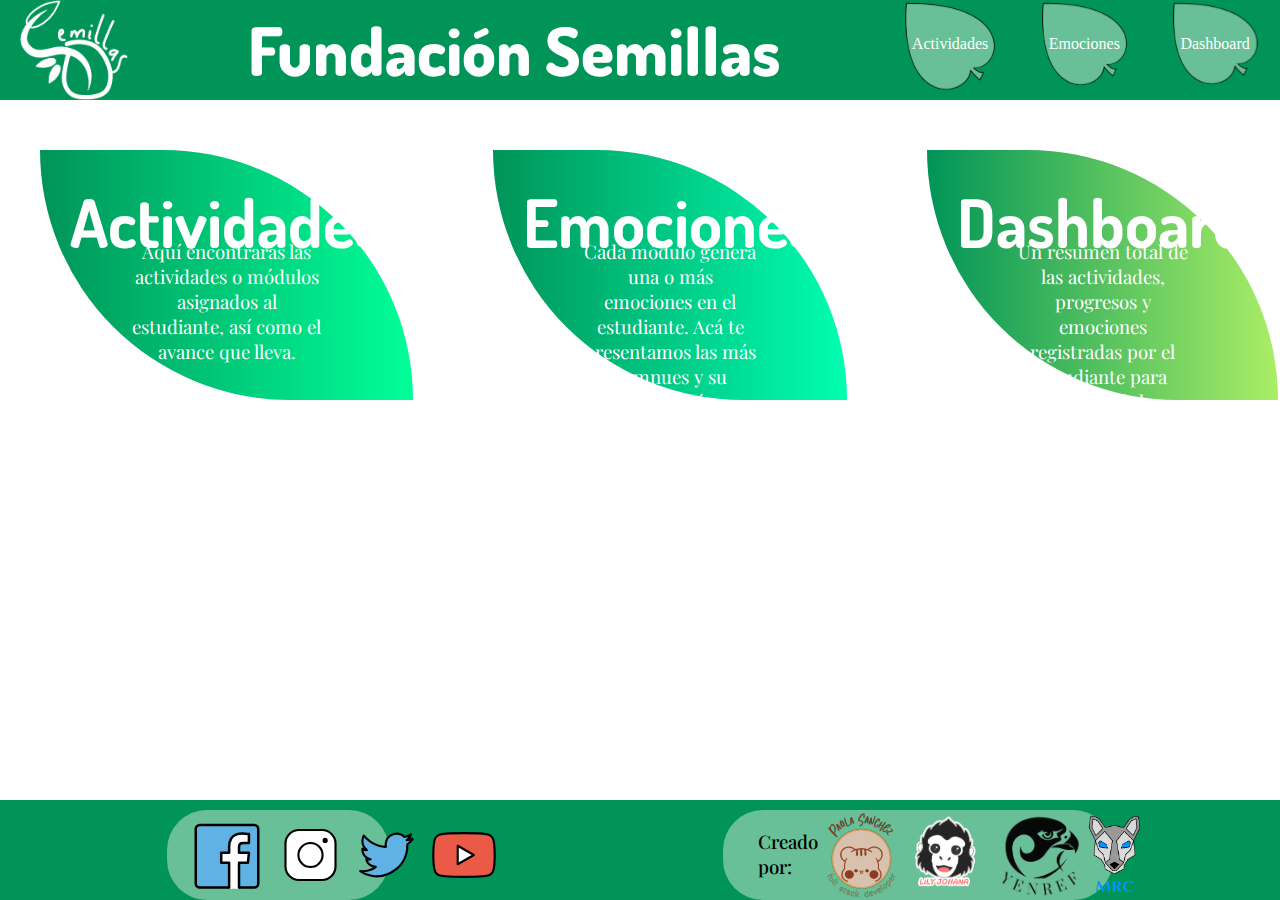
==== index.html @ 8a399e90 "animaciones" ====
<!DOCTYPE html>
<html lang="en">
<head>
    <meta charset="UTF-8">
    <meta http-equiv="X-UA-Compatible" content="IE=edge">
    <meta name="viewport" content="width=device-width, initial-scale=1.0">
    <title>fundacionsemillas</title>
    
    <link rel="stylesheet" href="./estilos/styles.css"/>

    <link rel="preconnect" href="https://fonts.googleapis.com">
<link rel="preconnect" href="https://fonts.gstatic.com" crossorigin>

<!-- Fuentes -->
<link href="https://fonts.googleapis.com/css2?family=Dosis:wght@200;300;400;500;600;700;800&family=Playfair+Display:ital,wght@0,400;0,500;0,600;0,700;0,800;0,900;1,400;1,500;1,600;1,700;1,800;1,900&display=swap" rel="stylesheet">

</head>
<body>
    <section class="container container-01">
        <header class="header-01">
            <div class="logo-home">
                <img src="img/logoSWhite.png"/>
            </div>

            <p class="fundasemillas">Fundación Semillas</p>

            <div class="acceso-1 tareas-1">
                <a href="#"><p class="nav-btn" id="nav-btn-01">Actividades</p></a>
            </div>   
            <div class="acceso-1 emociones-1">
                <a href="#"><p class="nav-btn" id="nav-btn-02">Emociones</p></a>    
            </div>
            <div class="acceso-1 dashboard-1">
                <a href="#"><p class="nav-btn" id="nav-btn-03">Dashboard</p></a>    
            </div>
        </header>

        <section class="contenido">
            <div class="tareas-01">
                <h1>Actividades</h1>
                <p>
                    Aquí encontrarás las actividades o módulos asignados al estudiante, así como el avance que lleva.
                </p>
            </div>
            <div class="emociones-01">
                <h1>Emociones</h1>
                <p>
                    Cada módulo genera una o más emociones en el estudiante. Acá te presentamos las más comnues y su descripción.
                </p>
            </div>
            <div class="dashboard-01">
                <h1>Dashboard</h1>
                <p>
                    Un resumen total de las actividades, progresos y emociones registradas por el estudiante para cada módulo.
                </p>
            </div>
        </section>
    

        <footer class="footer-01">
            <div class="social">
                <img src="/img/facebook (2).svg" />
                <img src="/img/instagram.svg" width="40%"/>
                <img src="/img/twiter.svg" width="40%"/>
                <img src="/img/youtube.svg" width="40%"/>
            </div>
            
            <div class="creators">
                <p class="creators-text">Creado por:</p>
                <br>
                <img src="/img/logo-paola.png">
                <img src="/img/logo-lily.png">
                <img src="/img/logo-ferney.png">
                <img src="/img/logo-ricardo.png">
            </div>
        </footer>
    </section>    
</body>
</html>
---- estilos/styles.css ----
/* Para llamar la fuente:

    font-family: 'Dosis', sans-serif;

    font-family: 'Playfair Display', serif;
*/



/* Responsive tablet inicio */
@media screen and (max-width: 500px) and (orientation: portrait) {
    body {
        background-color: #ffffff;
        margin: 0px;
        padding: 0px;
    }

    .container {
        display: flex;
        flex-direction: column;
    }

    h1 {
        font-family: 'Dosis', sans-serif;
        font-size: 16pt;
        color: #ffffff;
    }

    .header-01 {
        display: flex;
        background-color: #009458;
        width: 100%;
        height: 70px;
        flex-direction: row;
        justify-content: flex-start;
    }

    .logo-home {
        display: flex;
        /* border: black solid 2px; */
        margin: 0px;
        
    }

    .fundasemillas {
        visibility: hidden;
        display: inline-block;
        position: relative;
        /* border: black solid 2px; */
        margin: auto 0px;
        font-family: 'Dosis', sans-serif;
        justify-self: center;
        color: #ffffff;
        font-size: 10pt;
        font-weight: 800;
    }

    .acceso-1 {
        display: flexbox;
        background-image: url('/img/hoja.svg');
        background-repeat: no-repeat;
        background-size: contain;
    }

    a>.nav-btn {
        display: flex;
        margin: 0px;
        font-family: 'Dosis', sans-serif;/*esto lo modifico lily */
        font-weight: 400;
        color: #ffffff;
        text-align: center;
        padding: 35px auto 5px auto;
    }

    #nav-btn-01 {
        display: flex;
        position: relative;
        text-align: center;
        align-self: center;
        margin: 20px 10px 0px 10px;/*esto lo modifico lily */
        font-size: 8pt;
    }
    
    #nav-btn-02 {
        display: flex;
        position: relative;
        text-align: center;
        align-self: center;
        margin: 20px 10px 0px 10px;/*esto lo modifico lily */
        font-size: 8pt;
    }
    
    #nav-btn-03 {
        display: flex;
        position: relative;
        text-align: center;
        align-self: center;
        margin: 20px 10px 0px 10px;/*esto lo modifico lily */
        font-size: 8pt;
    }
    
    .tareas-1 {
        display: flex;
        /* background-color: red;
        border: black solid 2px; */
        margin: 0px;
    }

    .emociones-1 {
        display: flex;
        /* background-color: blue;
        border: black solid 2px; */
        margin: 0px;
    }

    .dashboard-1 {
        display: flex;
        /* background-color: yellow;
        border: black solid 2px; */
        margin: 0px;
    }

    .contenido {
        width: 100%;
        display: flex;
        position: relative;
        flex-direction: column;
        margin: 100px auto 100px auto;
        justify-content: space-between;
    }

    .tareas-01,
    .emociones-01,
    .dashboard-01 {
        text-align: center;
        padding: 2px
    }

    .tareas-01 {
        display: block;
        width: 300px;
        height: 150px;
        padding: 0px 10px;
        margin: 30px auto 30px auto;
        border-bottom-left-radius: 150px;
        border-top-right-radius: 150px;
        border-color: solid black 2px;
        background: linear-gradient(to right, #009458, #00FF99);
    }

    .emociones-01 {
        display: block;
        width: 300px;
        height: 150px;
        padding: 0px 10px;
        margin: 30px auto 30px auto;
        border-bottom-left-radius: 150px;
        border-top-right-radius: 150px;
        border-color: solid black 2px;
        background: linear-gradient(to right, #009458, #00ffb2);
    }

    .dashboard-01 {
        display: block;
        width: 300px;
        height: 150px;
        padding: 0px 10px;
        margin: 30px auto 30px auto;
        border-bottom-left-radius: 150px;
        border-top-right-radius: 150px;
        border-color: solid black 2px;
        background: linear-gradient(to right, #009458, #aaee66);
    }

    .tareas-01>p {
        text-align: center;
        color: #ffffff;
        font-family: 'Playfair Display', serif;
        margin: -10px 20px;
        font-size: 9pt;
    }

    .emociones-01>p {
        text-align: center;
        color: #ffffff;
        font-family: 'Playfair Display', serif;
        margin: -10px 20px;
        font-size: 9pt;
    }

    .dashboard-01>p {
        text-align: center;
        color: #ffffff;
        font-family: 'Playfair Display', serif;
        margin: -10px 20px;
        font-size: 9pt;
    }

    .footer-01 {
        display: block;
        position: relative;
        /* justify-content: flex-end;
        justify-self: flex-end; */
        background-color: #009458;
        width: 100%;
        height: 140px;
        flex-direction: row;
        justify-content: center;
        margin: 10px auto 10px auto;
        padding: 5px auto;
    }

    .social {
        display: flex;
        flex-direction: row;
        position: relative;
        background-color: #009458;
        height: 60px;
        justify-content: space-between;
        background-color: #69BF97;
        width: 60%;
        border-radius: 25px;
        margin: 10px auto;
        padding: 0px 10px;
    }

    .creators {
        display: flex;
        flex-direction: row;
        position: relative;
        background-color: #009458;
        height: 60px;
        justify-content: space-between;
        background-color: #69BF97;
        width: 60%;
        border-radius: 25px;
        margin: 10px auto;
        padding: 0px 25px;
    }

    .creators-text {
        font-family: 'Playfair Display', serif;
        font-size: 10pt;
        font-weight: 300;
    }
}

/* Responsive mobile fin */

/* Responsive tablet inicio */
@media screen and (min-width: 600px) and (max-width: 900px) {
    body {
        background-color: #ffffff;
        margin: 0px;
        padding: 0px;
    }

    .container {
        display: flex;
        flex-direction: column;
    }

    h1 {
        font-family: 'Dosis', sans-serif;
        font-size: 30pt;
        color: #ffffff;
    }

    .header-01 {
        display: flex;
        z-index: 8;/*esto lo coloco lily */
        position: fixed;/*esto lo coloco lily */
        background-color: #009458;
        width: 100%;
        height: 90px;
        flex-direction: row;
        justify-content: flex-start;
        
    }

    .logo-home {
        display: flex;
        /* border: black solid 2px; */
        margin: 0px;
    }

    .fundasemillas {
        visibility: visible;
        display: inline-block;
        position: relative;
        /* border: black solid 2px; */
        /* margin: auto 5px; */
        font-family: 'Dosis', sans-serif;
        justify-self: center;
        color: #ffffff;
        font-size: 28pt;
        font-weight: 800;
        margin: auto 5px;
    }

    .acceso-1 {
        display: flexbox;
        background-image: url('/img/hoja.svg');
        background-repeat: no-repeat;
        background-size: contain;
    }

    a>.nav-btn {
        display: flex;
        margin: 0px;
        font-size: 'Dosis', sans-serif;
        font-weight: 400;
        color: #ffffff;
        text-align: center;
        padding: 45px auto 5px auto;
    }

    #nav-btn-01 {
        display: flex;
        position: relative;
        text-align: center;
        align-self: center;
        margin: 35px 10px 0px 10px;
        font-size: 12pt;
    }
    
    #nav-btn-02 {
        display: flex;
        position: relative;
        text-align: center;
        align-self: center;
        margin: 35px 10px 0px 10px;
        font-size: 12pt;
    }
    
    #nav-btn-03 {
        display: flex;
        position: relative;
        text-align: center;
        align-self: center;
        margin: 35px 10px 0px 10px;
        font-size: 12pt;
    }
    
    .tareas-1 {
        display: flex;
        /* background-color: red;
        border: black solid 2px; */
        margin: 0px;
    }

    .emociones-1 {
        display: flex;
        /* background-color: blue;
        border: black solid 2px; */
        margin: 0px;
    }

    .dashboard-1 {
        display: flex;
        /* background-color: yellow;
        border: black solid 2px; */
        margin: 0px;
    }

    .contenido {
        width: 100%;
        display: flex;
        position: relative;
        flex-direction: column;
        margin: 150px auto 150px auto;
        justify-content: space-between;
    }

    .tareas-01,
    .emociones-01,
    .dashboard-01 {
        text-align: center;
        padding: 2px
    }

    .tareas-01 {
        display: block;
        width: 400px;
        height: 200px;
        padding: 0px 10px;
        margin: 30px auto 30px auto;
        border-bottom-left-radius: 200px;
        border-top-right-radius: 200px;
        border-color: solid black 2px;
        background: linear-gradient(to right, #009458, #00FF99);
    }

    .emociones-01 {
        display: block;
        width: 400px;
        height: 200px;
        padding: 0px 10px;
        margin: 30px auto 30px auto;
        border-bottom-left-radius: 200px;
        border-top-right-radius: 200px;
        border-color: solid black 2px;
        background: linear-gradient(to right, #009458, #00ffb2);
    }

    .dashboard-01 {
        display: block;
        width: 400px;
        height: 200px;
        padding: 0px 10px;
        margin: 30px auto 30px auto;
        border-bottom-left-radius: 200px;
        border-top-right-radius: 200px;
        border-color: solid black 2px;
        background: linear-gradient(to right, #009458, #aaee66);
    }

    .tareas-01>p {
        text-align: center;
        color: #ffffff;
        font-family: 'Playfair Display', serif;
        margin: -40px 40px;
        font-size: 12pt;
    }

    .emociones-01>p {
        text-align: center;
        color: #ffffff;
        font-family: 'Playfair Display', serif;
        margin: -40px 40px;
        font-size: 12pt;
    }

    .dashboard-01>p {
        text-align: center;
        color: #ffffff;
        font-family: 'Playfair Display', serif;
        margin: -40px 40px;
        font-size: 12pt;
    }

    .footer-01 {
        display: block;
        /* justify-content: flex-end;
        justify-self: flex-end; */
        background-color: #009458;
        width: 100%;
        height: 180px;
        flex-direction: row;
        justify-content: center;
        margin: 12px auto 12px auto;
        padding: 0px auto;
    }

    .social {
        display: flex;
        flex-direction: row;
        position: relative;
        background-color: #009458;
        height: 80px;
        justify-content: space-between;
        background-color: #69BF97;
        width: 60%;
        border-radius: 35px;
        margin: 10px auto;
        padding: 0px 10px;
    }

    .creators {
        display: flex;
        flex-direction: row;
        position: relative;
        background-color: #009458;
        height: 80px;
        justify-content: space-between;
        background-color: #69BF97;
        width: 60%;
        border-radius: 35px;
        margin: 10px auto;
        padding: 0px 25px;
    }

    .creators-text {
        font-family: 'Playfair Display', serif;
        font-size: 14pt;
        font-weight: 300;
    }
}

/* Responsive Tablet fin */

/* Responsive Desktop inicio */
@media screen and (min-width: 1024px) and (max-width: 3840px) and (orientation: landscape) {
    body {
        background-color: #ffffff;
        margin: 0px;
        padding: 0px;
    }

    .container {
        display: flex;
        flex-direction: column;
    }

    h1 {
        font-family: 'Dosis', sans-serif;
        font-size: 50pt;
        color: #ffffff;
        margin-top: 30px;
    }

    .header-01 {
        display: flex;
        background-color: #009458;
        width: 100%;
        height: 100px;
        flex-direction: row;
        justify-content: space-around;
        z-index: 8; /*esto lo coloco lily */
        position: fixed;/*esto lo coloco lily */
    }

    .logo-home {
        display: flex;
        /* border: black solid 2px; */
        margin: 0px;
    }

    .fundasemillas {
        visibility: visible;
        display: inline-block;
        position: relative;
        /* border: black solid 2px; */
        font-family: 'Dosis', sans-serif;
        justify-self: center;
        color: #ffffff;
        font-size: 50pt;
        font-weight: 800;
        margin: auto 80px;
    }

    .acceso-1 {
        display: flexbox;
        background-image: url('/img/hoja.svg');
        background-repeat: no-repeat;
        background-size: contain;
    }

    a>.nav-btn {
        display: flex;
        margin: 0px;
        font-size: 'Dosis', sans-serif;
        font-weight: 400;
        color: #ffffff;
        text-align: center;
        padding: 65px auto 5px auto;
    }

    #nav-btn-01 {
        display: flex;
        position: relative;
        text-align: center;
        align-self: center;
        margin: 35px 10px 0px 10px;
        font-size: 12pt;
    }
    
    #nav-btn-02 {
        display: flex;
        position: relative;
        text-align: center;
        align-self: center;
        margin: 35px 10px 0px 10px;
        font-size: 12pt;
    }

    #nav-btn-03 {
        display: flex;
        position: relative;
        text-align: center;
        align-self: center;
        margin: 35px 10px 0px 10px;
        font-size: 12pt;
    }

    .tareas-1 {
        display: flex;
        /* background-color: red;
        border: black solid 2px; */
        margin: 0px;
    }

    .emociones-1 {
        display: flex;
        /* background-color: blue;
        border: black solid 2px; */
        margin: 0px;
    }

    .dashboard-1 {
        display: flex;
        /* background-color: yellow;
        border: black solid 2px; */
        margin: 0px;
    }

    .contenido {
        width: 100%;
        display: flex;
        position: relative;
        flex-direction: row;
        margin: 150px auto 150px auto;
        justify-content: space-between;
    }

    .tareas-01,
    .emociones-01,
    .dashboard-01 {
        text-align: center;
        padding: 2px
    }

    .tareas-01 {
        display: block;
        width: 500px;
        height: 250px;
        padding: 0px 30px;
        margin: auto 40px auto 40px;
        border-bottom-left-radius: 250px;
        border-top-right-radius: 250px;
        border-color: solid black 2px;
        background: linear-gradient(to right, #009458, #00FF99);
    }

    .emociones-01 {
        display: block;
        width: 500px;
        height: 250px;
        padding: 0px 30px;
        margin: auto 40px auto 40px;
        border-bottom-left-radius: 250px;
        border-top-right-radius: 250px;
        border-color: solid black 2px;
        background: linear-gradient(to right, #009458, #00ffb2);
    }

    .dashboard-01 {
        display: block;
        width: 500px;
        height: 250px;
        padding: 0px 30px;
        margin: auto 40px auto 40px;
        border-bottom-left-radius: 250px;
        border-top-right-radius: 250px;
        border-color: solid black 2px;
        background: linear-gradient(to right, #009458, #aaee66);
    }

    .tareas-01>p {
        text-align: center;
        color: #ffffff;
        font-family: 'Playfair Display', serif;
        margin: -70px 60px;
        font-size: 14pt;
    }

    .emociones-01>p {
        text-align: center;
        color: #ffffff;
        font-family: 'Playfair Display', serif;
        margin: -70px 60px;
        font-size: 14pt;
    }

    .dashboard-01>p {
        text-align: center;
        color: #ffffff;
        font-family: 'Playfair Display', serif;
        margin: -70px 60px;
        font-size: 14pt;
    }

    #ftr-01 {
        display: flex;
        margin-top: auto;
        margin-bottom: 0px;
        justify-self: end;
    }

    .footer-01 {
        display: flex;
        position: absolute;/*esto lo coloco lily */
        top: auto;
        bottom: 0px;
        background-color: #009458;
        width: 100%;
        height: 100px;
        flex-direction: row;
        justify-content: end;
        padding: 0px;
        
    }

    .social {
        display: flex;
        flex-direction: row;
        position: relative;
        background-color: #009458;
        height: 90px;
        /* justify-self: flex-start; */ 
        justify-content: space-between;
        background-color: #69BF97;
        width: 15%;
        border-radius: 40px;
        margin: 10px auto;
        padding: 0px 15px;
    }

    .creators {
        display: flex;
        flex-direction: row;
        position: relative;
        background-color: #009458;
        height: 90px;
        /* justify-self: flex-end; */
        justify-content: space-between;
        background-color: #69BF97;
        width: 25%;
        border-radius: 40px;
        margin: 10px auto;
        padding: 0px 35px;
    }

    .creators-text {
        font-family: 'Playfair Display', serif;
        font-size: 14pt;
        font-weight: 500;
    } 
}

/* Responsive Desktop fin */
#nav-btn-01:hover {
    font-size: 20px;
    /*esto lo coloco lily */
}
#nav-btn-02:hover {
    font-size: 20px;
    /*esto lo coloco lily */
}
#nav-btn-03:hover {
    font-size: 20px;
    /*esto lo coloco lily */
}
.nav-btn:hover {
    color: black;
    
}

.acceso-1:hover {
    background: linear-gradient(#009458, lightblue);
    font-size: large;
}

.tareas-01:hover,
.emociones-01:hover,
.dashboard-01:hover {
    background: linear-gradient(yellow, #69BF97);
    justify-content: center;
    align-content: center;
    padding: -30px -30px -30px -30px;
    border: solid blue 2px;
    top: 5px;
}

.tareas-01>p:hover,
.emociones-01>p:hover,
.dashboard-01>p:hover {
    color: black;
}

.acceso-1>a {
    text-decoration: none;
    outline: none;
}

.tareas-01>a,
.emociones-01>a,
.dashboard-01>a {
    text-decoration: none;
    outline: none;
}
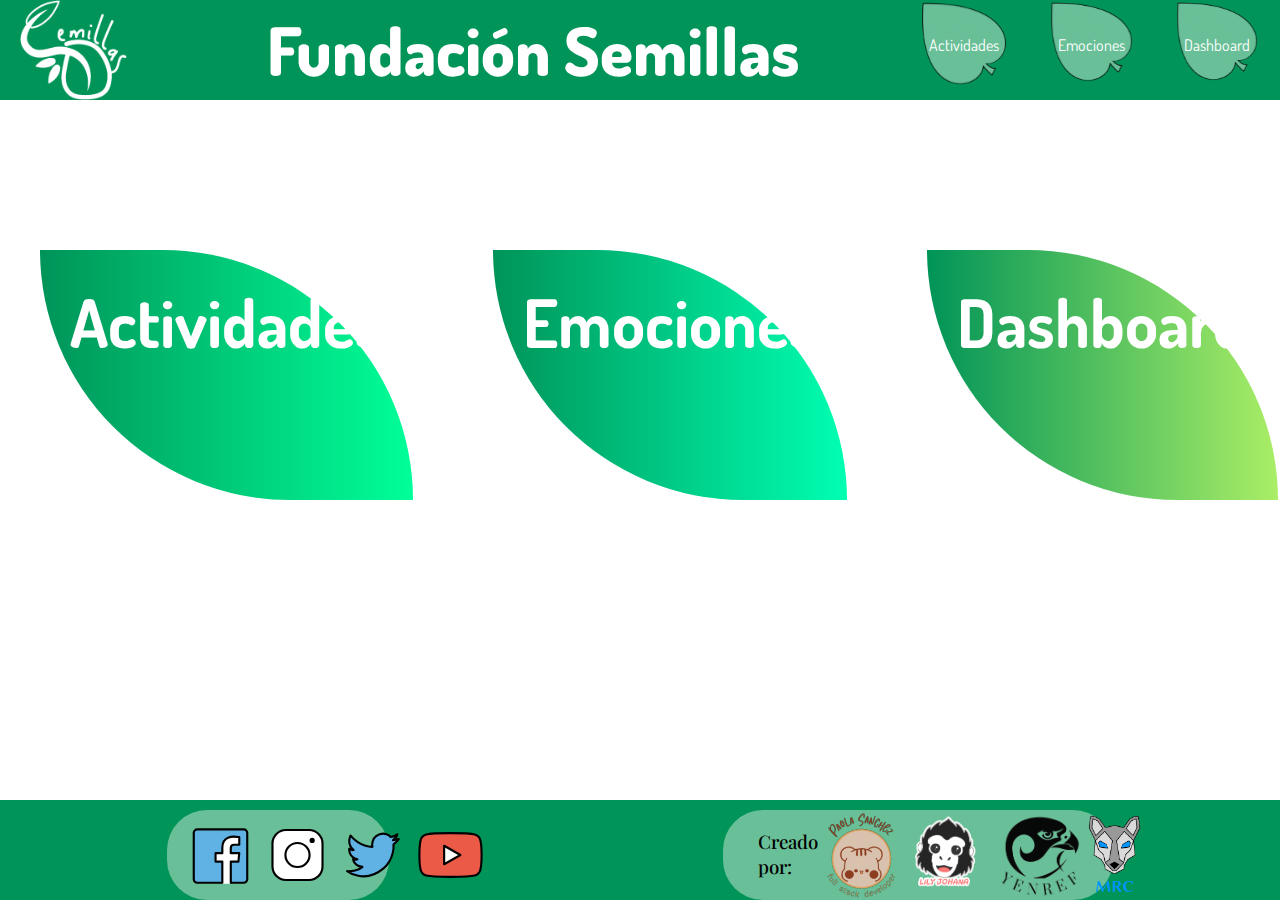
==== commit 500e0e3b: "Merge branch 'dev' of https://github.com/manuel101284/fundacionsemillas into f/Paola" ====
--- a/index.html
+++ b/index.html
@@ -25,41 +25,46 @@
             <p class="fundasemillas">Fundación Semillas</p>
 
             <div class="acceso-1 tareas-1">
-                <a href="#"><p class="nav-btn" id="nav-btn-01">Actividades</p></a>
+                <a href="vista2.html" target="_blanck">
+                    <p class="nav-btn" id="nav-btn-01">Actividades</p>
+                </a>
             </div>   
             <div class="acceso-1 emociones-1">
-                <a href="#"><p class="nav-btn" id="nav-btn-02">Emociones</p></a>    
+                <a href="Emociones.html" target="_blanck">
+                    <p class="nav-btn" id="nav-btn-02">Emociones</p>
+                </a>    
             </div>
             <div class="acceso-1 dashboard-1">
-                <a href="#"><p class="nav-btn" id="nav-btn-03">Dashboard</p></a>    
+                <a href="vista-4.html" target="_blanck">
+                    <p class="nav-btn" id="nav-btn-03">Dashboard</p>
+                </a>    
             </div>
         </header>
 
         <section class="contenido">
             <div class="tareas-01">
-                <h1>Actividades</h1>
+                <a href="vista2.html" target="_blanck"><h1>Actividades</h1></a>
                 <p>
-                    Aquí encontrarás las actividades o módulos asignados al estudiante, así como el avance que lleva.
+                    <marquee>Aquí encontrarás las actividades o módulos asignados al estudiante, así como el avance que lleva.</marquee>
                 </p>
             </div>
-            <div class="emociones-01">
-                <h1>Emociones</h1>
+            <div class="emociones-01" target="_blanck">
+                <a href="Emociones.html"><h1>Emociones</h1></a>
                 <p>
-                    Cada módulo genera una o más emociones en el estudiante. Acá te presentamos las más comnues y su descripción.
+                    <marquee>Cada módulo genera una o más emociones en el estudiante. Acá te presentamos las más comnues y su descripción.</marquee>
                 </p>
             </div>
-            <div class="dashboard-01">
-                <h1>Dashboard</h1>
+            <div class="dashboard-01" target="_blanck">
+                <a href="vista-4.html"><h1>Dashboard</h1></a>
                 <p>
-                    Un resumen total de las actividades, progresos y emociones registradas por el estudiante para cada módulo.
+                    <marquee>Un resumen total de las actividades, progresos y emociones registradas por el estudiante para cada módulo.</marquee>
                 </p>
             </div>
         </section>
-    
 
-        <footer class="footer-01">
+        <footer class="footer-01" id="ftr-01">
             <div class="social">
-                <img src="/img/facebook (2).svg" />
+                <img src="/img/facebook (2).svg" width="40%"/>
                 <img src="/img/instagram.svg" width="40%"/>
                 <img src="/img/twiter.svg" width="40%"/>
                 <img src="/img/youtube.svg" width="40%"/>
@@ -74,6 +79,6 @@
                 <img src="/img/logo-ricardo.png">
             </div>
         </footer>
-    </section>    
+    </section>
 </body>
 </html>--- a/estilos/styles.css
+++ b/estilos/styles.css
@@ -5,44 +5,37 @@
     font-family: 'Playfair Display', serif;
 */
 
-
-
-/* Responsive tablet inicio */
-@media screen and (max-width: 500px) and (orientation: portrait) {
-    body {
+/* Responsive Mobile inicio */
+@media screen and (max-width: 500px)  and (orientation: portrait){
+    body{
         background-color: #ffffff;
         margin: 0px;
         padding: 0px;
     }
-
-    .container {
+    .container{
         display: flex;
         flex-direction: column;
     }
-
-    h1 {
-        font-family: 'Dosis', sans-serif;
+    h1{
+        font-family: 'Dosis',sans-serif;
         font-size: 16pt;
         color: #ffffff;
     }
-
-    .header-01 {
-        display: flex;
+    .header-01{
+        display: flex;
+        position: relative;
         background-color: #009458;
         width: 100%;
         height: 70px;
         flex-direction: row;
         justify-content: flex-start;
     }
-
-    .logo-home {
+    .logo-home{
         display: flex;
         /* border: black solid 2px; */
         margin: 0px;
-        
-    }
-
-    .fundasemillas {
+    }
+    .fundasemillas{
         visibility: hidden;
         display: inline-block;
         position: relative;
@@ -54,73 +47,64 @@
         font-size: 10pt;
         font-weight: 800;
     }
-
-    .acceso-1 {
+    .acceso-1{
         display: flexbox;
         background-image: url('/img/hoja.svg');
         background-repeat: no-repeat;
         background-size: contain;
     }
-
-    a>.nav-btn {
-        display: flex;
-        margin: 0px;
-        font-family: 'Dosis', sans-serif;/*esto lo modifico lily */
+    a>.nav-btn{
+        display: flex;
+        margin: 0px;
+        font-family: 'Dosis', sans-serif;
         font-weight: 400;
         color: #ffffff;
         text-align: center;
         padding: 35px auto 5px auto;
     }
-
-    #nav-btn-01 {
-        display: flex;
-        position: relative;
-        text-align: center;
-        align-self: center;
-        margin: 20px 10px 0px 10px;/*esto lo modifico lily */
-        font-size: 8pt;
-    }
-    
-    #nav-btn-02 {
-        display: flex;
-        position: relative;
-        text-align: center;
-        align-self: center;
-        margin: 20px 10px 0px 10px;/*esto lo modifico lily */
-        font-size: 8pt;
-    }
-    
-    #nav-btn-03 {
-        display: flex;
-        position: relative;
-        text-align: center;
-        align-self: center;
-        margin: 20px 10px 0px 10px;/*esto lo modifico lily */
-        font-size: 8pt;
-    }
-    
-    .tareas-1 {
+    #nav-btn-01{
+        display: flex;
+        position: relative;
+        text-align: center;
+        align-self: center;
+        margin: 25px 10px 0px 10px;      
+        font-size: 9pt;
+    }
+    #nav-btn-02{
+        display: flex;
+        position: relative;
+        text-align: center;
+        align-self: center;
+        margin: 25px 10px 0px 10px;
+        font-size: 9pt;
+    }
+    #nav-btn-03{
+        display: flex;
+        position: relative;
+        text-align: center;
+        align-self: center;
+        margin: 25px 10px 0px 10px;
+        font-size: 9pt;
+    }
+    .tareas-1{
         display: flex;
         /* background-color: red;
         border: black solid 2px; */
         margin: 0px;
     }
-
-    .emociones-1 {
+    .emociones-1{
         display: flex;
         /* background-color: blue;
         border: black solid 2px; */
         margin: 0px;
     }
-
-    .dashboard-1 {
+    .dashboard-1{
         display: flex;
         /* background-color: yellow;
         border: black solid 2px; */
         margin: 0px;
     }
-
-    .contenido {
+    .contenido{
         width: 100%;
         display: flex;
         position: relative;
@@ -128,15 +112,12 @@
         margin: 100px auto 100px auto;
         justify-content: space-between;
     }
-
-    .tareas-01,
-    .emociones-01,
-    .dashboard-01 {
+    .tareas-01,.emociones-01,.dashboard-01{
         text-align: center;
         padding: 2px
-    }
-
-    .tareas-01 {
+        
+    }
+    .tareas-01{
         display: block;
         width: 300px;
         height: 150px;
@@ -147,8 +128,7 @@
         border-color: solid black 2px;
         background: linear-gradient(to right, #009458, #00FF99);
     }
-
-    .emociones-01 {
+    .emociones-01{
         display: block;
         width: 300px;
         height: 150px;
@@ -159,8 +139,7 @@
         border-color: solid black 2px;
         background: linear-gradient(to right, #009458, #00ffb2);
     }
-
-    .dashboard-01 {
+    .dashboard-01{
         display: block;
         width: 300px;
         height: 150px;
@@ -171,32 +150,29 @@
         border-color: solid black 2px;
         background: linear-gradient(to right, #009458, #aaee66);
     }
-
-    .tareas-01>p {
+    .tareas-01>p{
         text-align: center;
         color: #ffffff;
         font-family: 'Playfair Display', serif;
         margin: -10px 20px;
         font-size: 9pt;
     }
-
-    .emociones-01>p {
+    .emociones-01>p{
         text-align: center;
         color: #ffffff;
         font-family: 'Playfair Display', serif;
         margin: -10px 20px;
         font-size: 9pt;
     }
-
-    .dashboard-01>p {
+    .dashboard-01>p{
         text-align: center;
         color: #ffffff;
         font-family: 'Playfair Display', serif;
         margin: -10px 20px;
         font-size: 9pt;
-    }
-
-    .footer-01 {
+    }    
+        
+    .footer-01{
         display: block;
         position: relative;
         /* justify-content: flex-end;
@@ -209,8 +185,7 @@
         margin: 10px auto 10px auto;
         padding: 5px auto;
     }
-
-    .social {
+    .social{
         display: flex;
         flex-direction: row;
         position: relative;
@@ -223,8 +198,7 @@
         margin: 10px auto;
         padding: 0px 10px;
     }
-
-    .creators {
+    .creators{
         display: flex;
         flex-direction: row;
         position: relative;
@@ -237,54 +211,72 @@
         margin: 10px auto;
         padding: 0px 25px;
     }
-
-    .creators-text {
+    .creators-text{
         font-family: 'Playfair Display', serif;
         font-size: 10pt;
         font-weight: 300;
     }
-}
-
+    .nav-btn:hover{
+        color: black;
+    }
+    .acceso-1:hover{
+        background: linear-gradient(#009458, lightblue);
+        font-size: large;
+    }
+    
+    .tareas-01:hover,.emociones-01:hover,.dashboard-01:hover{
+        background: linear-gradient(yellow, #69BF97);
+        justify-content: center;
+        align-content: center;
+        padding: -30px -30px -30px -30px;
+        border: solid blue 2px;
+        top: 5px;
+    }
+    .tareas-01>p:hover,.emociones-01>p:hover,.dashboard-01>p:hover{
+        color: black;
+    }
+    .acceso-1>a{
+        text-decoration: none;
+        outline: none;
+    }
+    .tareas-01>a,.emociones-01>a,.dashboard-01>a{
+        text-decoration: none;
+        outline: none;
+    }
+}
 /* Responsive mobile fin */
 
 /* Responsive tablet inicio */
-@media screen and (min-width: 600px) and (max-width: 900px) {
-    body {
+@media screen and (min-width: 600px) and (max-width: 900px){
+    body{
         background-color: #ffffff;
         margin: 0px;
         padding: 0px;
     }
-
-    .container {
+    .container{
         display: flex;
         flex-direction: column;
     }
-
-    h1 {
-        font-family: 'Dosis', sans-serif;
+    h1{
+        font-family: 'Dosis',sans-serif;
         font-size: 30pt;
         color: #ffffff;
     }
-
-    .header-01 {
-        display: flex;
-        z-index: 8;/*esto lo coloco lily */
-        position: fixed;/*esto lo coloco lily */
+    .header-01{
+        display: flex;
+        position: relative;
         background-color: #009458;
         width: 100%;
         height: 90px;
         flex-direction: row;
         justify-content: flex-start;
-        
-    }
-
-    .logo-home {
+    }
+    .logo-home{
         display: flex;
         /* border: black solid 2px; */
         margin: 0px;
     }
-
-    .fundasemillas {
+    .fundasemillas{
         visibility: visible;
         display: inline-block;
         position: relative;
@@ -297,25 +289,22 @@
         font-weight: 800;
         margin: auto 5px;
     }
-
-    .acceso-1 {
+    .acceso-1{
         display: flexbox;
         background-image: url('/img/hoja.svg');
         background-repeat: no-repeat;
         background-size: contain;
     }
-
-    a>.nav-btn {
-        display: flex;
-        margin: 0px;
-        font-size: 'Dosis', sans-serif;
+    a>.nav-btn{
+        display: flex;
+        margin: 0px;
+        font-family: 'Dosis', sans-serif;
         font-weight: 400;
         color: #ffffff;
         text-align: center;
         padding: 45px auto 5px auto;
     }
-
-    #nav-btn-01 {
+    #nav-btn-01{
         display: flex;
         position: relative;
         text-align: center;
@@ -323,8 +312,7 @@
         margin: 35px 10px 0px 10px;
         font-size: 12pt;
     }
-    
-    #nav-btn-02 {
+    #nav-btn-02{
         display: flex;
         position: relative;
         text-align: center;
@@ -332,8 +320,7 @@
         margin: 35px 10px 0px 10px;
         font-size: 12pt;
     }
-    
-    #nav-btn-03 {
+    #nav-btn-03{
         display: flex;
         position: relative;
         text-align: center;
@@ -341,29 +328,25 @@
         margin: 35px 10px 0px 10px;
         font-size: 12pt;
     }
-    
-    .tareas-1 {
+    .tareas-1{
         display: flex;
         /* background-color: red;
         border: black solid 2px; */
         margin: 0px;
     }
-
-    .emociones-1 {
+    .emociones-1{
         display: flex;
         /* background-color: blue;
         border: black solid 2px; */
         margin: 0px;
     }
-
-    .dashboard-1 {
+    .dashboard-1{
         display: flex;
         /* background-color: yellow;
         border: black solid 2px; */
         margin: 0px;
     }
-
-    .contenido {
+    .contenido{
         width: 100%;
         display: flex;
         position: relative;
@@ -371,15 +354,12 @@
         margin: 150px auto 150px auto;
         justify-content: space-between;
     }
-
-    .tareas-01,
-    .emociones-01,
-    .dashboard-01 {
+    .tareas-01,.emociones-01,.dashboard-01{
         text-align: center;
         padding: 2px
-    }
-
-    .tareas-01 {
+        
+    }
+    .tareas-01{
         display: block;
         width: 400px;
         height: 200px;
@@ -390,8 +370,7 @@
         border-color: solid black 2px;
         background: linear-gradient(to right, #009458, #00FF99);
     }
-
-    .emociones-01 {
+    .emociones-01{
         display: block;
         width: 400px;
         height: 200px;
@@ -402,8 +381,7 @@
         border-color: solid black 2px;
         background: linear-gradient(to right, #009458, #00ffb2);
     }
-
-    .dashboard-01 {
+    .dashboard-01{
         display: block;
         width: 400px;
         height: 200px;
@@ -414,33 +392,31 @@
         border-color: solid black 2px;
         background: linear-gradient(to right, #009458, #aaee66);
     }
-
-    .tareas-01>p {
+    .tareas-01>p{
         text-align: center;
         color: #ffffff;
         font-family: 'Playfair Display', serif;
         margin: -40px 40px;
         font-size: 12pt;
     }
-
-    .emociones-01>p {
+    .emociones-01>p{
         text-align: center;
         color: #ffffff;
         font-family: 'Playfair Display', serif;
         margin: -40px 40px;
         font-size: 12pt;
     }
-
-    .dashboard-01>p {
+    .dashboard-01>p{
         text-align: center;
         color: #ffffff;
         font-family: 'Playfair Display', serif;
         margin: -40px 40px;
         font-size: 12pt;
-    }
-
-    .footer-01 {
-        display: block;
+    }    
+        
+    .footer-01{
+        display: block;
+        position: relative;
         /* justify-content: flex-end;
         justify-self: flex-end; */
         background-color: #009458;
@@ -451,8 +427,7 @@
         margin: 12px auto 12px auto;
         padding: 0px auto;
     }
-
-    .social {
+    .social{
         display: flex;
         flex-direction: row;
         position: relative;
@@ -465,8 +440,7 @@
         margin: 10px auto;
         padding: 0px 10px;
     }
-
-    .creators {
+    .creators{
         display: flex;
         flex-direction: row;
         position: relative;
@@ -479,54 +453,73 @@
         margin: 10px auto;
         padding: 0px 25px;
     }
-
-    .creators-text {
+    .creators-text{
         font-family: 'Playfair Display', serif;
         font-size: 14pt;
         font-weight: 300;
     }
-}
-
+    .nav-btn:hover{
+        color: black;
+    }
+    .acceso-1:hover{
+        background: linear-gradient(#009458, lightblue);
+        font-size: large;
+    }
+    
+    .tareas-01:hover,.emociones-01:hover,.dashboard-01:hover{
+        background: linear-gradient(yellow, #69BF97);
+        justify-content: center;
+        align-content: center;
+        padding: -30px -30px -30px -30px;
+        border: solid blue 2px;
+        top: 5px;
+    }
+    .tareas-01>p:hover,.emociones-01>p:hover,.dashboard-01>p:hover{
+        color: black;
+    }
+    .acceso-1>a{
+        text-decoration: none;
+        outline: none;
+    }
+    .tareas-01>a,.emociones-01>a,.dashboard-01>a{
+        text-decoration: none;
+        outline: none;
+    }
+}
 /* Responsive Tablet fin */
 
 /* Responsive Desktop inicio */
-@media screen and (min-width: 1024px) and (max-width: 3840px) and (orientation: landscape) {
-    body {
+@media  screen and (min-width: 1024px) and (max-width: 3840px) and (orientation: landscape){
+    body{
         background-color: #ffffff;
         margin: 0px;
         padding: 0px;
     }
-
-    .container {
+    .container{
         display: flex;
         flex-direction: column;
     }
-
-    h1 {
-        font-family: 'Dosis', sans-serif;
+    h1{
+        font-family: 'Dosis',sans-serif;
         font-size: 50pt;
         color: #ffffff;
         margin-top: 30px;
     }
-
-    .header-01 {
-        display: flex;
+    .header-01{
+        display: flex;
+        position: relative;
         background-color: #009458;
         width: 100%;
         height: 100px;
         flex-direction: row;
         justify-content: space-around;
-        z-index: 8; /*esto lo coloco lily */
-        position: fixed;/*esto lo coloco lily */
-    }
-
-    .logo-home {
+    }
+    .logo-home{
         display: flex;
         /* border: black solid 2px; */
         margin: 0px;
     }
-
-    .fundasemillas {
+    .fundasemillas{
         visibility: visible;
         display: inline-block;
         position: relative;
@@ -538,25 +531,22 @@
         font-weight: 800;
         margin: auto 80px;
     }
-
-    .acceso-1 {
+    .acceso-1{
         display: flexbox;
         background-image: url('/img/hoja.svg');
         background-repeat: no-repeat;
         background-size: contain;
     }
-
-    a>.nav-btn {
-        display: flex;
-        margin: 0px;
-        font-size: 'Dosis', sans-serif;
+    a>.nav-btn{
+        display: flex;
+        margin: 0px;
+        font-family: 'Dosis', sans-serif;
         font-weight: 400;
         color: #ffffff;
         text-align: center;
         padding: 65px auto 5px auto;
     }
-
-    #nav-btn-01 {
+    #nav-btn-01{
         display: flex;
         position: relative;
         text-align: center;
@@ -564,8 +554,7 @@
         margin: 35px 10px 0px 10px;
         font-size: 12pt;
     }
-    
-    #nav-btn-02 {
+    #nav-btn-02{
         display: flex;
         position: relative;
         text-align: center;
@@ -573,8 +562,7 @@
         margin: 35px 10px 0px 10px;
         font-size: 12pt;
     }
-
-    #nav-btn-03 {
+    #nav-btn-03{
         display: flex;
         position: relative;
         text-align: center;
@@ -582,29 +570,25 @@
         margin: 35px 10px 0px 10px;
         font-size: 12pt;
     }
-
-    .tareas-1 {
+    .tareas-1{
         display: flex;
         /* background-color: red;
         border: black solid 2px; */
         margin: 0px;
     }
-
-    .emociones-1 {
+    .emociones-1{
         display: flex;
         /* background-color: blue;
         border: black solid 2px; */
         margin: 0px;
     }
-
-    .dashboard-1 {
+    .dashboard-1{
         display: flex;
         /* background-color: yellow;
         border: black solid 2px; */
         margin: 0px;
     }
-
-    .contenido {
+    .contenido{
         width: 100%;
         display: flex;
         position: relative;
@@ -612,15 +596,12 @@
         margin: 150px auto 150px auto;
         justify-content: space-between;
     }
-
-    .tareas-01,
-    .emociones-01,
-    .dashboard-01 {
+    .tareas-01,.emociones-01,.dashboard-01{
         text-align: center;
         padding: 2px
-    }
-
-    .tareas-01 {
+        
+    }
+    .tareas-01{
         display: block;
         width: 500px;
         height: 250px;
@@ -631,8 +612,7 @@
         border-color: solid black 2px;
         background: linear-gradient(to right, #009458, #00FF99);
     }
-
-    .emociones-01 {
+    .emociones-01{
         display: block;
         width: 500px;
         height: 250px;
@@ -643,8 +623,7 @@
         border-color: solid black 2px;
         background: linear-gradient(to right, #009458, #00ffb2);
     }
-
-    .dashboard-01 {
+    .dashboard-01{
         display: block;
         width: 500px;
         height: 250px;
@@ -655,41 +634,36 @@
         border-color: solid black 2px;
         background: linear-gradient(to right, #009458, #aaee66);
     }
-
-    .tareas-01>p {
+    .tareas-01>p{
         text-align: center;
         color: #ffffff;
         font-family: 'Playfair Display', serif;
         margin: -70px 60px;
         font-size: 14pt;
     }
-
-    .emociones-01>p {
+    .emociones-01>p{
         text-align: center;
         color: #ffffff;
         font-family: 'Playfair Display', serif;
         margin: -70px 60px;
         font-size: 14pt;
     }
-
-    .dashboard-01>p {
+    .dashboard-01>p{
         text-align: center;
         color: #ffffff;
         font-family: 'Playfair Display', serif;
         margin: -70px 60px;
         font-size: 14pt;
-    }
-
-    #ftr-01 {
+    }    
+    #ftr-01{
         display: flex;
         margin-top: auto;
         margin-bottom: 0px;
         justify-self: end;
     }
-
-    .footer-01 {
-        display: flex;
-        position: absolute;/*esto lo coloco lily */
+    .footer-01{
+        display: flex;
+        position: absolute;
         top: auto;
         bottom: 0px;
         background-color: #009458;
@@ -698,16 +672,14 @@
         flex-direction: row;
         justify-content: end;
         padding: 0px;
-        
-    }
-
-    .social {
+    }
+    .social{
         display: flex;
         flex-direction: row;
         position: relative;
         background-color: #009458;
         height: 90px;
-        /* justify-self: flex-start; */ 
+        /* justify-self: flex-start; */
         justify-content: space-between;
         background-color: #69BF97;
         width: 15%;
@@ -715,8 +687,7 @@
         margin: 10px auto;
         padding: 0px 15px;
     }
-
-    .creators {
+    .creators{
         display: flex;
         flex-direction: row;
         position: relative;
@@ -730,40 +701,24 @@
         margin: 10px auto;
         padding: 0px 35px;
     }
-
-    .creators-text {
+    .creators-text{
         font-family: 'Playfair Display', serif;
         font-size: 14pt;
         font-weight: 500;
-    } 
-}
+    }
+}
+/* Responsive Desktop fin */
 
-/* Responsive Desktop fin */
-#nav-btn-01:hover {
-    font-size: 20px;
-    /*esto lo coloco lily */
-}
-#nav-btn-02:hover {
-    font-size: 20px;
-    /*esto lo coloco lily */
-}
-#nav-btn-03:hover {
-    font-size: 20px;
-    /*esto lo coloco lily */
-}
-.nav-btn:hover {
+.nav-btn:hover{
     color: black;
-    
-}
-
-.acceso-1:hover {
+    font-weight: 600;
+}
+.acceso-1:hover{
     background: linear-gradient(#009458, lightblue);
     font-size: large;
 }
 
-.tareas-01:hover,
-.emociones-01:hover,
-.dashboard-01:hover {
+.tareas-01:hover,.emociones-01:hover,.dashboard-01:hover{
     background: linear-gradient(yellow, #69BF97);
     justify-content: center;
     align-content: center;
@@ -771,21 +726,15 @@
     border: solid blue 2px;
     top: 5px;
 }
-
-.tareas-01>p:hover,
-.emociones-01>p:hover,
-.dashboard-01>p:hover {
+.tareas-01>p:hover,.emociones-01>p:hover,.dashboard-01>p:hover{
     color: black;
 }
-
-.acceso-1>a {
+.acceso-1>a{
     text-decoration: none;
     outline: none;
-}
-
-.tareas-01>a,
-.emociones-01>a,
-.dashboard-01>a {
+    font-weight: 600;
+}
+.tareas-01>a,.emociones-01>a,.dashboard-01>a{
     text-decoration: none;
     outline: none;
-}+}
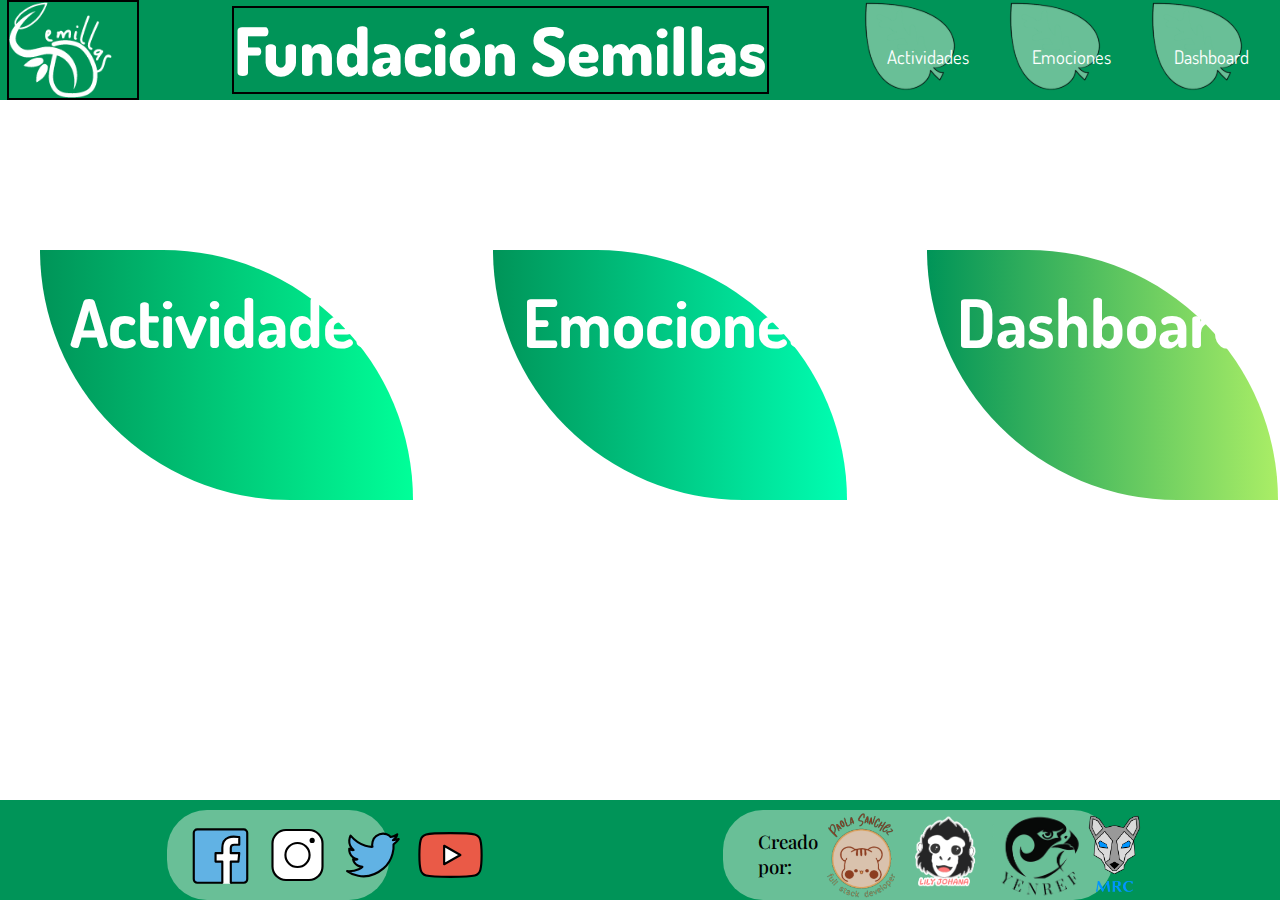
==== commit d0f9b508: "Merge pull request #10 from manuel101284/f/ricardo" ====
--- a/index.html
+++ b/index.html
@@ -25,17 +25,17 @@
             <p class="fundasemillas">Fundación Semillas</p>
 
             <div class="acceso-1 tareas-1">
-                <a href="vista2.html" target="_blanck">
+                <a href="vistados.html">
                     <p class="nav-btn" id="nav-btn-01">Actividades</p>
                 </a>
             </div>   
             <div class="acceso-1 emociones-1">
-                <a href="Emociones.html" target="_blanck">
+                <a href="Emociones.html">
                     <p class="nav-btn" id="nav-btn-02">Emociones</p>
                 </a>    
             </div>
             <div class="acceso-1 dashboard-1">
-                <a href="vista-4.html" target="_blanck">
+                <a href="vista-4.html">
                     <p class="nav-btn" id="nav-btn-03">Dashboard</p>
                 </a>    
             </div>
@@ -43,18 +43,18 @@
 
         <section class="contenido">
             <div class="tareas-01">
-                <a href="vista2.html" target="_blanck"><h1>Actividades</h1></a>
+                <a href="vistados.html"><h1>Actividades</h1></a>
                 <p>
                     <marquee>Aquí encontrarás las actividades o módulos asignados al estudiante, así como el avance que lleva.</marquee>
                 </p>
             </div>
-            <div class="emociones-01" target="_blanck">
+            <div class="emociones-01">
                 <a href="Emociones.html"><h1>Emociones</h1></a>
                 <p>
                     <marquee>Cada módulo genera una o más emociones en el estudiante. Acá te presentamos las más comnues y su descripción.</marquee>
                 </p>
             </div>
-            <div class="dashboard-01" target="_blanck">
+            <div class="dashboard-01">
                 <a href="vista-4.html"><h1>Dashboard</h1></a>
                 <p>
                     <marquee>Un resumen total de las actividades, progresos y emociones registradas por el estudiante para cada módulo.</marquee>
@@ -79,6 +79,6 @@
                 <img src="/img/logo-ricardo.png">
             </div>
         </footer>
-    </section>
+    </section>    
 </body>
 </html>--- a/estilos/styles.css
+++ b/estilos/styles.css
@@ -5,8 +5,187 @@
     font-family: 'Playfair Display', serif;
 */
 
+body{
+    background-color: #ffffff;
+    margin: 0px;
+    padding: 0px;
+}
+.container{
+    display: block;
+}
+h1{
+    font-family: 'Dosis',sans-serif;
+    font-size: 50pt;
+    color: #ffffff;
+}
+.header-01{
+    display: flex;
+    background-color: #009458;
+    width: 100%;
+    height: 130px;
+    flex-direction: row;
+    justify-content: space-between;
+}
+.logo-home{
+    display: inline-block;
+    border: black solid 2px;
+    margin: 0px;
+}
+.fundasemillas{
+    display: inline-block;
+    border: black solid 2px;
+    margin: auto 0px;
+    font-family: 'Dosis', sans-serif;
+    justify-self: center;
+    color: #ffffff;
+    font-size: 50pt;
+    font-weight: 800;
+}
+.nav-btn{
+    font-size: 'Dosis', sans-serif;
+    font-weight: 600;
+    color: #ffffff;
+    text-decoration: none;
+    text-align: center;
+    justify-items: center;
+    align-self: center;
+    justify-self: center;
+    padding: 10px 15px;
+}
+#nav-btn-01{
+    text-align: center;
+    justify-content: center;
+    align-self: center;
+    margin-top: 40px;
+    font-size: 14pt;
+}
+#nav-btn-02{
+    text-align: center;
+    justify-content: center;
+    align-self: center;
+    margin-top: 40px;
+    font-size: 14pt;
+}
+#nav-btn-03{
+    text-align: center;
+    justify-content: center;
+    align-self: center;
+    margin-top: 40px;
+    font-size: 14pt;
+}
+.contenido{
+    width: 70%;
+    display: flex;
+    flex-direction: row;
+    margin: 200px auto;
+    justify-content: space-between;
+}
+.tareas-01,.emociones-01,.dashboard-01{
+    text-align: center;
+    padding: 20px
+    
+}
+.tareas-01{
+    display: block;
+    width: 450px;
+    height: 300px;
+    padding: 0px 80px;
+    border-bottom-left-radius: 250px;
+    border-top-right-radius: 250px;
+    border-color: solid black 2px;
+    background: linear-gradient(to right, #009458, #00FF99);
+}
+.emociones-01{
+    display: block;
+    width: 450px;
+    height: 300px;
+    padding: 0px 80px;
+    border-bottom-left-radius: 250px;
+    border-top-right-radius: 250px;
+    border-color: solid black 2px;
+    background: linear-gradient(to right, #009458, #00ffb2);
+}
+.dashboard-01{
+    display: block;
+    width: 450px;
+    height: 300px;
+    padding: 0px 80px;
+    border-bottom-left-radius: 250px;
+    border-top-right-radius: 250px;
+    border-color: solid black 2px;
+    background: linear-gradient(to right, #009458, #aaee66);
+}
+.tareas-01>p{
+    text-align: center;
+    color: #ffffff;
+    font-family: 'Playfair Display', serif;
+    margin-top: -60px;
+    font-size: 14pt;
+}
+.emociones-01>p{
+    text-align: center;
+    color: #ffffff;
+    font-family: 'Playfair Display', serif;
+    margin-top: -60px;
+    font-size: 14pt;
+}
+.dashboard-01>p{
+    text-align: center;
+    color: #ffffff;
+    font-family: 'Playfair Display', serif;
+    margin-top: -60px;
+    font-size: 14pt;
+}    
+
+.acceso-1{
+    background-image: url('/img/hoja.svg');
+    background-repeat: no-repeat;
+    background-size: cover;
+}
+.tareas-1{
+    display: flex;
+    /* background-color: red;
+    border: black solid 2px; */
+    margin: 5px;
+}
+.emociones-1{
+    display: flex;
+    /* background-color: blue;
+    border: black solid 2px; */
+    margin: 5px;
+}
+.dashboard-1{
+    display: flex;
+    /* background-color: yellow;
+    border: black solid 2px; */
+    margin: 5px;
+}
+
+.footer-01{
+    display: flex;
+    background-color: #009458;
+    width: 100%;
+    height: 100px;
+    flex-direction: row;
+    justify-content: space-between;
+}
+.creators{
+    background-color: #69BF97;
+    width: 25%;
+    border-radius: 50px;
+    margin: 10px;
+    padding: 0px 30px;
+    display: flex;
+    flex-direction: row;
+    justify-content: space-around;
+}
+.creators-text{
+    font-size: 14pt;
+    font-weight: 500;
+}
+
 /* Responsive Mobile inicio */
-@media screen and (max-width: 500px)  and (orientation: portrait){
+@media screen and (max-width: 500px) and (orientation: portrait) {
     body{
         background-color: #ffffff;
         margin: 0px;
@@ -17,25 +196,26 @@
         flex-direction: column;
     }
     h1{
-        font-family: 'Dosis',sans-serif;
+        font-family: 'Dosis', sans-serif;
         font-size: 16pt;
         color: #ffffff;
     }
-    .header-01{
-        display: flex;
-        position: relative;
+    .header-01 {
+        display: flex;
         background-color: #009458;
         width: 100%;
         height: 70px;
         flex-direction: row;
         justify-content: flex-start;
     }
-    .logo-home{
+
+    .logo-home {
         display: flex;
         /* border: black solid 2px; */
         margin: 0px;
-    }
-    .fundasemillas{
+        
+    }
+    .fundasemillas {
         visibility: hidden;
         display: inline-block;
         position: relative;
@@ -47,64 +227,64 @@
         font-size: 10pt;
         font-weight: 800;
     }
-    .acceso-1{
-        display: flexbox;
+    .acceso-1 {
+        display: flex;
         background-image: url('/img/hoja.svg');
         background-repeat: no-repeat;
         background-size: contain;
     }
-    a>.nav-btn{
-        display: flex;
+    a>.nav-btn {
+        display: block;
         margin: 0px;
         font-family: 'Dosis', sans-serif;
         font-weight: 400;
         color: #ffffff;
         text-align: center;
-        padding: 35px auto 5px auto;
-    }
-    #nav-btn-01{
-        display: flex;
+        padding: 25px auto 5px auto;
+    }
+    #nav-btn-01 {
+        display: block;
         position: relative;
         text-align: center;
         align-self: center;
         margin: 25px 10px 0px 10px;      
         font-size: 9pt;
     }
-    #nav-btn-02{
-        display: flex;
+    #nav-btn-02 {
+        display: block;
         position: relative;
         text-align: center;
         align-self: center;
         margin: 25px 10px 0px 10px;
         font-size: 9pt;
     }
-    #nav-btn-03{
-        display: flex;
+    #nav-btn-03 {
+        display: block;
         position: relative;
         text-align: center;
         align-self: center;
         margin: 25px 10px 0px 10px;
         font-size: 9pt;
     }
-    .tareas-1{
+    .tareas-1 {
         display: flex;
         /* background-color: red;
         border: black solid 2px; */
         margin: 0px;
     }
-    .emociones-1{
+    .emociones-1 {
         display: flex;
         /* background-color: blue;
         border: black solid 2px; */
         margin: 0px;
     }
-    .dashboard-1{
+    .dashboard-1 {
         display: flex;
         /* background-color: yellow;
         border: black solid 2px; */
         margin: 0px;
     }
-    .contenido{
+    .contenido {
         width: 100%;
         display: flex;
         position: relative;
@@ -112,12 +292,13 @@
         margin: 100px auto 100px auto;
         justify-content: space-between;
     }
-    .tareas-01,.emociones-01,.dashboard-01{
+    .tareas-01,
+    .emociones-01,
+    .dashboard-01 {
         text-align: center;
         padding: 2px
-        
-    }
-    .tareas-01{
+    }
+    .tareas-01 {
         display: block;
         width: 300px;
         height: 150px;
@@ -128,7 +309,7 @@
         border-color: solid black 2px;
         background: linear-gradient(to right, #009458, #00FF99);
     }
-    .emociones-01{
+    .emociones-01 {
         display: block;
         width: 300px;
         height: 150px;
@@ -139,7 +320,7 @@
         border-color: solid black 2px;
         background: linear-gradient(to right, #009458, #00ffb2);
     }
-    .dashboard-01{
+    .dashboard-01 {
         display: block;
         width: 300px;
         height: 150px;
@@ -150,29 +331,28 @@
         border-color: solid black 2px;
         background: linear-gradient(to right, #009458, #aaee66);
     }
-    .tareas-01>p{
+    .tareas-01>p {
         text-align: center;
         color: #ffffff;
         font-family: 'Playfair Display', serif;
         margin: -10px 20px;
         font-size: 9pt;
     }
-    .emociones-01>p{
+    .emociones-01>p {
         text-align: center;
         color: #ffffff;
         font-family: 'Playfair Display', serif;
         margin: -10px 20px;
         font-size: 9pt;
     }
-    .dashboard-01>p{
+    .dashboard-01>p {
         text-align: center;
         color: #ffffff;
         font-family: 'Playfair Display', serif;
         margin: -10px 20px;
         font-size: 9pt;
-    }    
-        
-    .footer-01{
+    }
+    .footer-01 {
         display: block;
         position: relative;
         /* justify-content: flex-end;
@@ -185,7 +365,7 @@
         margin: 10px auto 10px auto;
         padding: 5px auto;
     }
-    .social{
+    .social {
         display: flex;
         flex-direction: row;
         position: relative;
@@ -198,7 +378,7 @@
         margin: 10px auto;
         padding: 0px 10px;
     }
-    .creators{
+    .creators {
         display: flex;
         flex-direction: row;
         position: relative;
@@ -211,7 +391,7 @@
         margin: 10px auto;
         padding: 0px 25px;
     }
-    .creators-text{
+    .creators-text {
         font-family: 'Playfair Display', serif;
         font-size: 10pt;
         font-weight: 300;
@@ -223,7 +403,6 @@
         background: linear-gradient(#009458, lightblue);
         font-size: large;
     }
-    
     .tareas-01:hover,.emociones-01:hover,.dashboard-01:hover{
         background: linear-gradient(yellow, #69BF97);
         justify-content: center;
@@ -253,30 +432,30 @@
         margin: 0px;
         padding: 0px;
     }
-    .container{
+    .container {
         display: flex;
         flex-direction: column;
     }
-    h1{
-        font-family: 'Dosis',sans-serif;
+    h1 {
+        font-family: 'Dosis', sans-serif;
         font-size: 30pt;
         color: #ffffff;
     }
-    .header-01{
-        display: flex;
-        position: relative;
+    .header-01 {
+        display: flex;
         background-color: #009458;
         width: 100%;
         height: 90px;
         flex-direction: row;
         justify-content: flex-start;
-    }
-    .logo-home{
+        
+    }
+    .logo-home {
         display: flex;
         /* border: black solid 2px; */
         margin: 0px;
     }
-    .fundasemillas{
+    .fundasemillas {
         visibility: visible;
         display: inline-block;
         position: relative;
@@ -289,14 +468,14 @@
         font-weight: 800;
         margin: auto 5px;
     }
-    .acceso-1{
-        display: flexbox;
+    .acceso-1 {
+        display: block;
         background-image: url('/img/hoja.svg');
         background-repeat: no-repeat;
         background-size: contain;
     }
-    a>.nav-btn{
-        display: flex;
+    a>.nav-btn {
+        display: block;
         margin: 0px;
         font-family: 'Dosis', sans-serif;
         font-weight: 400;
@@ -304,49 +483,49 @@
         text-align: center;
         padding: 45px auto 5px auto;
     }
-    #nav-btn-01{
-        display: flex;
+    #nav-btn-01 {
+        display: block;
         position: relative;
         text-align: center;
         align-self: center;
         margin: 35px 10px 0px 10px;
         font-size: 12pt;
     }
-    #nav-btn-02{
-        display: flex;
+    #nav-btn-02 {
+        display: block;
         position: relative;
         text-align: center;
         align-self: center;
         margin: 35px 10px 0px 10px;
         font-size: 12pt;
     }
-    #nav-btn-03{
-        display: flex;
+    #nav-btn-03 {
+        display: block;
         position: relative;
         text-align: center;
         align-self: center;
         margin: 35px 10px 0px 10px;
         font-size: 12pt;
     }
-    .tareas-1{
+    .tareas-1 {
         display: flex;
         /* background-color: red;
         border: black solid 2px; */
         margin: 0px;
     }
-    .emociones-1{
+    .emociones-1 {
         display: flex;
         /* background-color: blue;
         border: black solid 2px; */
         margin: 0px;
     }
-    .dashboard-1{
+    .dashboard-1 {
         display: flex;
         /* background-color: yellow;
         border: black solid 2px; */
         margin: 0px;
     }
-    .contenido{
+    .contenido {
         width: 100%;
         display: flex;
         position: relative;
@@ -354,12 +533,13 @@
         margin: 150px auto 150px auto;
         justify-content: space-between;
     }
-    .tareas-01,.emociones-01,.dashboard-01{
+    .tareas-01,
+    .emociones-01,
+    .dashboard-01 {
         text-align: center;
         padding: 2px
-        
-    }
-    .tareas-01{
+    }
+    .tareas-01 {
         display: block;
         width: 400px;
         height: 200px;
@@ -370,7 +550,7 @@
         border-color: solid black 2px;
         background: linear-gradient(to right, #009458, #00FF99);
     }
-    .emociones-01{
+    .emociones-01 {
         display: block;
         width: 400px;
         height: 200px;
@@ -381,7 +561,7 @@
         border-color: solid black 2px;
         background: linear-gradient(to right, #009458, #00ffb2);
     }
-    .dashboard-01{
+    .dashboard-01 {
         display: block;
         width: 400px;
         height: 200px;
@@ -392,31 +572,29 @@
         border-color: solid black 2px;
         background: linear-gradient(to right, #009458, #aaee66);
     }
-    .tareas-01>p{
+    .tareas-01>p {
         text-align: center;
         color: #ffffff;
         font-family: 'Playfair Display', serif;
         margin: -40px 40px;
         font-size: 12pt;
     }
-    .emociones-01>p{
+    .emociones-01>p {
         text-align: center;
         color: #ffffff;
         font-family: 'Playfair Display', serif;
         margin: -40px 40px;
         font-size: 12pt;
     }
-    .dashboard-01>p{
+    .dashboard-01>p {
         text-align: center;
         color: #ffffff;
         font-family: 'Playfair Display', serif;
         margin: -40px 40px;
         font-size: 12pt;
-    }    
-        
-    .footer-01{
-        display: block;
-        position: relative;
+    }
+    .footer-01 {
+        display: block;
         /* justify-content: flex-end;
         justify-self: flex-end; */
         background-color: #009458;
@@ -427,7 +605,7 @@
         margin: 12px auto 12px auto;
         padding: 0px auto;
     }
-    .social{
+    .social {
         display: flex;
         flex-direction: row;
         position: relative;
@@ -440,7 +618,7 @@
         margin: 10px auto;
         padding: 0px 10px;
     }
-    .creators{
+    .creators {
         display: flex;
         flex-direction: row;
         position: relative;
@@ -453,7 +631,7 @@
         margin: 10px auto;
         padding: 0px 25px;
     }
-    .creators-text{
+    .creators-text {
         font-family: 'Playfair Display', serif;
         font-size: 14pt;
         font-weight: 300;
@@ -465,7 +643,6 @@
         background: linear-gradient(#009458, lightblue);
         font-size: large;
     }
-    
     .tareas-01:hover,.emociones-01:hover,.dashboard-01:hover{
         background: linear-gradient(yellow, #69BF97);
         justify-content: center;
@@ -489,7 +666,7 @@
 /* Responsive Tablet fin */
 
 /* Responsive Desktop inicio */
-@media  screen and (min-width: 1024px) and (max-width: 3840px) and (orientation: landscape){
+@media screen and (min-width: 1024px) and (max-width: 3840px) and (orientation: landscape){
     body{
         background-color: #ffffff;
         margin: 0px;
@@ -500,12 +677,12 @@
         flex-direction: column;
     }
     h1{
-        font-family: 'Dosis',sans-serif;
+        font-family: 'Dosis', sans-serif;
         font-size: 50pt;
         color: #ffffff;
         margin-top: 30px;
     }
-    .header-01{
+    .header-01 {
         display: flex;
         position: relative;
         background-color: #009458;
@@ -531,14 +708,14 @@
         font-weight: 800;
         margin: auto 80px;
     }
-    .acceso-1{
+    .acceso-1 {
         display: flexbox;
         background-image: url('/img/hoja.svg');
         background-repeat: no-repeat;
         background-size: contain;
     }
-    a>.nav-btn{
-        display: flex;
+    a>.nav-btn {
+        display: block;
         margin: 0px;
         font-family: 'Dosis', sans-serif;
         font-weight: 400;
@@ -546,49 +723,49 @@
         text-align: center;
         padding: 65px auto 5px auto;
     }
-    #nav-btn-01{
-        display: flex;
+    #nav-btn-01 {
+        display: block;
         position: relative;
         text-align: center;
         align-self: center;
         margin: 35px 10px 0px 10px;
-        font-size: 12pt;
-    }
-    #nav-btn-02{
-        display: flex;
+        font-size: 14pt;
+    }
+    #nav-btn-02 {
+        display: block;
         position: relative;
         text-align: center;
         align-self: center;
         margin: 35px 10px 0px 10px;
-        font-size: 12pt;
-    }
-    #nav-btn-03{
-        display: flex;
+        font-size: 14pt;
+    }
+    #nav-btn-03 {
+        display: block;
         position: relative;
         text-align: center;
         align-self: center;
         margin: 35px 10px 0px 10px;
-        font-size: 12pt;
-    }
-    .tareas-1{
+        font-size: 14pt;
+    }
+    .tareas-1 {
         display: flex;
         /* background-color: red;
         border: black solid 2px; */
         margin: 0px;
     }
-    .emociones-1{
+    .emociones-1 {
         display: flex;
         /* background-color: blue;
         border: black solid 2px; */
         margin: 0px;
     }
-    .dashboard-1{
+    .dashboard-1 {
         display: flex;
         /* background-color: yellow;
         border: black solid 2px; */
         margin: 0px;
     }
-    .contenido{
+    .contenido {
         width: 100%;
         display: flex;
         position: relative;
@@ -596,12 +773,13 @@
         margin: 150px auto 150px auto;
         justify-content: space-between;
     }
-    .tareas-01,.emociones-01,.dashboard-01{
+    .tareas-01,
+    .emociones-01,
+    .dashboard-01 {
         text-align: center;
         padding: 2px
-        
-    }
-    .tareas-01{
+    }
+    .tareas-01 {
         display: block;
         width: 500px;
         height: 250px;
@@ -612,7 +790,7 @@
         border-color: solid black 2px;
         background: linear-gradient(to right, #009458, #00FF99);
     }
-    .emociones-01{
+    .emociones-01 {
         display: block;
         width: 500px;
         height: 250px;
@@ -623,7 +801,7 @@
         border-color: solid black 2px;
         background: linear-gradient(to right, #009458, #00ffb2);
     }
-    .dashboard-01{
+    .dashboard-01 {
         display: block;
         width: 500px;
         height: 250px;
@@ -634,27 +812,27 @@
         border-color: solid black 2px;
         background: linear-gradient(to right, #009458, #aaee66);
     }
-    .tareas-01>p{
+    .tareas-01>p {
         text-align: center;
         color: #ffffff;
         font-family: 'Playfair Display', serif;
         margin: -70px 60px;
         font-size: 14pt;
     }
-    .emociones-01>p{
+    .emociones-01>p {
         text-align: center;
         color: #ffffff;
         font-family: 'Playfair Display', serif;
         margin: -70px 60px;
         font-size: 14pt;
     }
-    .dashboard-01>p{
+    .dashboard-01>p {
         text-align: center;
         color: #ffffff;
         font-family: 'Playfair Display', serif;
         margin: -70px 60px;
         font-size: 14pt;
-    }    
+    }   
     #ftr-01{
         display: flex;
         margin-top: auto;
@@ -673,13 +851,13 @@
         justify-content: end;
         padding: 0px;
     }
-    .social{
+    .social {
         display: flex;
         flex-direction: row;
         position: relative;
         background-color: #009458;
         height: 90px;
-        /* justify-self: flex-start; */
+        /* justify-self: flex-start; */ 
         justify-content: space-between;
         background-color: #69BF97;
         width: 15%;
@@ -687,7 +865,7 @@
         margin: 10px auto;
         padding: 0px 15px;
     }
-    .creators{
+    .creators {
         display: flex;
         flex-direction: row;
         position: relative;
@@ -701,11 +879,11 @@
         margin: 10px auto;
         padding: 0px 35px;
     }
-    .creators-text{
+    .creators-text {
         font-family: 'Playfair Display', serif;
         font-size: 14pt;
         font-weight: 500;
-    }
+    } 
 }
 /* Responsive Desktop fin */
 
@@ -717,11 +895,10 @@
     background: linear-gradient(#009458, lightblue);
     font-size: large;
 }
-
 .tareas-01:hover,.emociones-01:hover,.dashboard-01:hover{
     background: linear-gradient(yellow, #69BF97);
-    justify-content: center;
-    align-content: center;
+    /* justify-content: center;
+    align-content: center; */
     padding: -30px -30px -30px -30px;
     border: solid blue 2px;
     top: 5px;
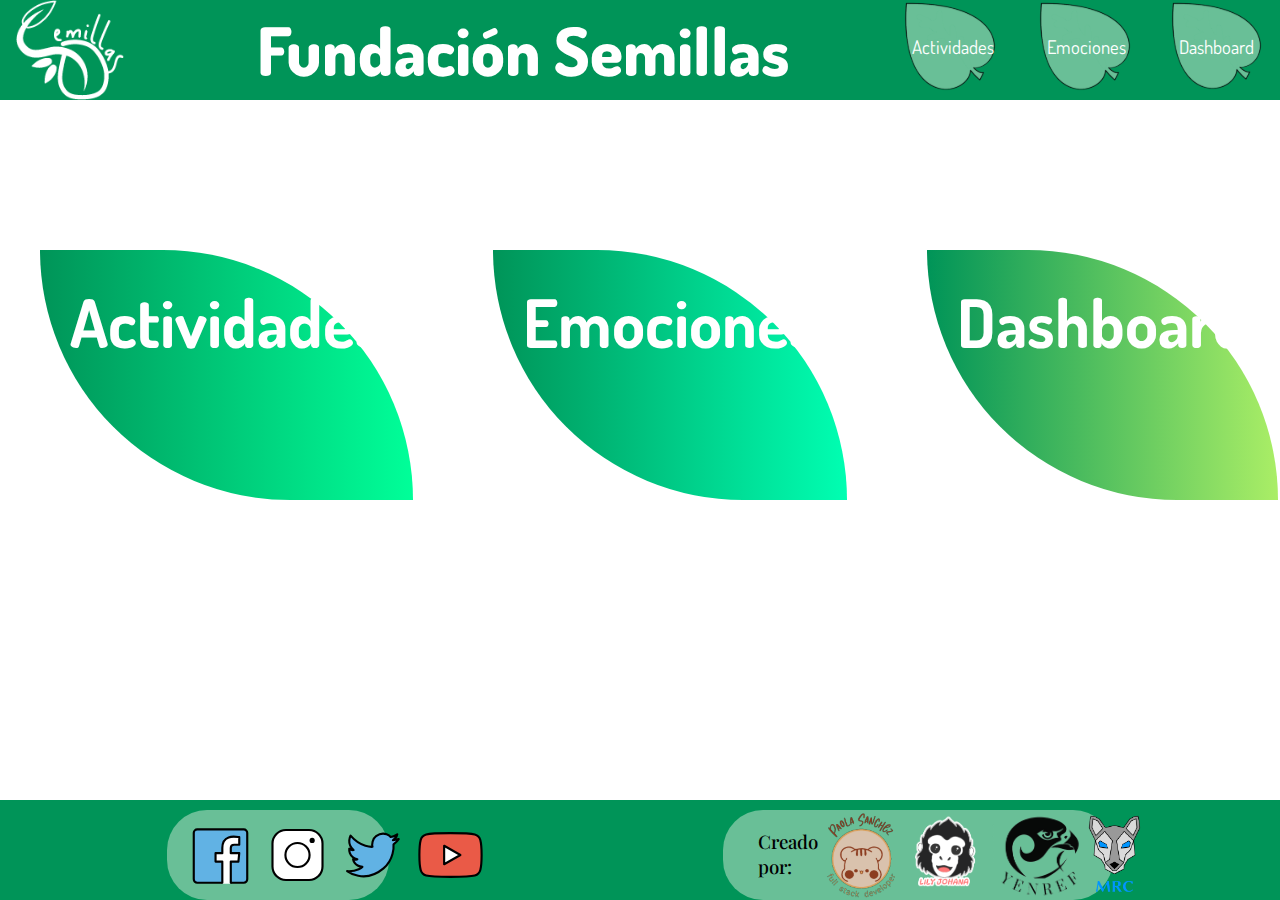
==== commit 182d2236: "Merge pull request #12 from manuel101284/f/ricardo" ====
--- a/index.html
+++ b/index.html
@@ -9,7 +9,7 @@
     <link rel="stylesheet" href="./estilos/styles.css"/>
 
     <link rel="preconnect" href="https://fonts.googleapis.com">
-<link rel="preconnect" href="https://fonts.gstatic.com" crossorigin>
+    <link rel="preconnect" href="https://fonts.gstatic.com" crossorigin>
 
 <!-- Fuentes -->
 <link href="https://fonts.googleapis.com/css2?family=Dosis:wght@200;300;400;500;600;700;800&family=Playfair+Display:ital,wght@0,400;0,500;0,600;0,700;0,800;0,900;1,400;1,500;1,600;1,700;1,800;1,900&display=swap" rel="stylesheet">
--- a/estilos/styles.css
+++ b/estilos/styles.css
@@ -5,185 +5,6 @@
     font-family: 'Playfair Display', serif;
 */
 
-body{
-    background-color: #ffffff;
-    margin: 0px;
-    padding: 0px;
-}
-.container{
-    display: block;
-}
-h1{
-    font-family: 'Dosis',sans-serif;
-    font-size: 50pt;
-    color: #ffffff;
-}
-.header-01{
-    display: flex;
-    background-color: #009458;
-    width: 100%;
-    height: 130px;
-    flex-direction: row;
-    justify-content: space-between;
-}
-.logo-home{
-    display: inline-block;
-    border: black solid 2px;
-    margin: 0px;
-}
-.fundasemillas{
-    display: inline-block;
-    border: black solid 2px;
-    margin: auto 0px;
-    font-family: 'Dosis', sans-serif;
-    justify-self: center;
-    color: #ffffff;
-    font-size: 50pt;
-    font-weight: 800;
-}
-.nav-btn{
-    font-size: 'Dosis', sans-serif;
-    font-weight: 600;
-    color: #ffffff;
-    text-decoration: none;
-    text-align: center;
-    justify-items: center;
-    align-self: center;
-    justify-self: center;
-    padding: 10px 15px;
-}
-#nav-btn-01{
-    text-align: center;
-    justify-content: center;
-    align-self: center;
-    margin-top: 40px;
-    font-size: 14pt;
-}
-#nav-btn-02{
-    text-align: center;
-    justify-content: center;
-    align-self: center;
-    margin-top: 40px;
-    font-size: 14pt;
-}
-#nav-btn-03{
-    text-align: center;
-    justify-content: center;
-    align-self: center;
-    margin-top: 40px;
-    font-size: 14pt;
-}
-.contenido{
-    width: 70%;
-    display: flex;
-    flex-direction: row;
-    margin: 200px auto;
-    justify-content: space-between;
-}
-.tareas-01,.emociones-01,.dashboard-01{
-    text-align: center;
-    padding: 20px
-    
-}
-.tareas-01{
-    display: block;
-    width: 450px;
-    height: 300px;
-    padding: 0px 80px;
-    border-bottom-left-radius: 250px;
-    border-top-right-radius: 250px;
-    border-color: solid black 2px;
-    background: linear-gradient(to right, #009458, #00FF99);
-}
-.emociones-01{
-    display: block;
-    width: 450px;
-    height: 300px;
-    padding: 0px 80px;
-    border-bottom-left-radius: 250px;
-    border-top-right-radius: 250px;
-    border-color: solid black 2px;
-    background: linear-gradient(to right, #009458, #00ffb2);
-}
-.dashboard-01{
-    display: block;
-    width: 450px;
-    height: 300px;
-    padding: 0px 80px;
-    border-bottom-left-radius: 250px;
-    border-top-right-radius: 250px;
-    border-color: solid black 2px;
-    background: linear-gradient(to right, #009458, #aaee66);
-}
-.tareas-01>p{
-    text-align: center;
-    color: #ffffff;
-    font-family: 'Playfair Display', serif;
-    margin-top: -60px;
-    font-size: 14pt;
-}
-.emociones-01>p{
-    text-align: center;
-    color: #ffffff;
-    font-family: 'Playfair Display', serif;
-    margin-top: -60px;
-    font-size: 14pt;
-}
-.dashboard-01>p{
-    text-align: center;
-    color: #ffffff;
-    font-family: 'Playfair Display', serif;
-    margin-top: -60px;
-    font-size: 14pt;
-}    
-
-.acceso-1{
-    background-image: url('/img/hoja.svg');
-    background-repeat: no-repeat;
-    background-size: cover;
-}
-.tareas-1{
-    display: flex;
-    /* background-color: red;
-    border: black solid 2px; */
-    margin: 5px;
-}
-.emociones-1{
-    display: flex;
-    /* background-color: blue;
-    border: black solid 2px; */
-    margin: 5px;
-}
-.dashboard-1{
-    display: flex;
-    /* background-color: yellow;
-    border: black solid 2px; */
-    margin: 5px;
-}
-
-.footer-01{
-    display: flex;
-    background-color: #009458;
-    width: 100%;
-    height: 100px;
-    flex-direction: row;
-    justify-content: space-between;
-}
-.creators{
-    background-color: #69BF97;
-    width: 25%;
-    border-radius: 50px;
-    margin: 10px;
-    padding: 0px 30px;
-    display: flex;
-    flex-direction: row;
-    justify-content: space-around;
-}
-.creators-text{
-    font-size: 14pt;
-    font-weight: 500;
-}
-
 /* Responsive Mobile inicio */
 @media screen and (max-width: 500px) and (orientation: portrait) {
     body{
